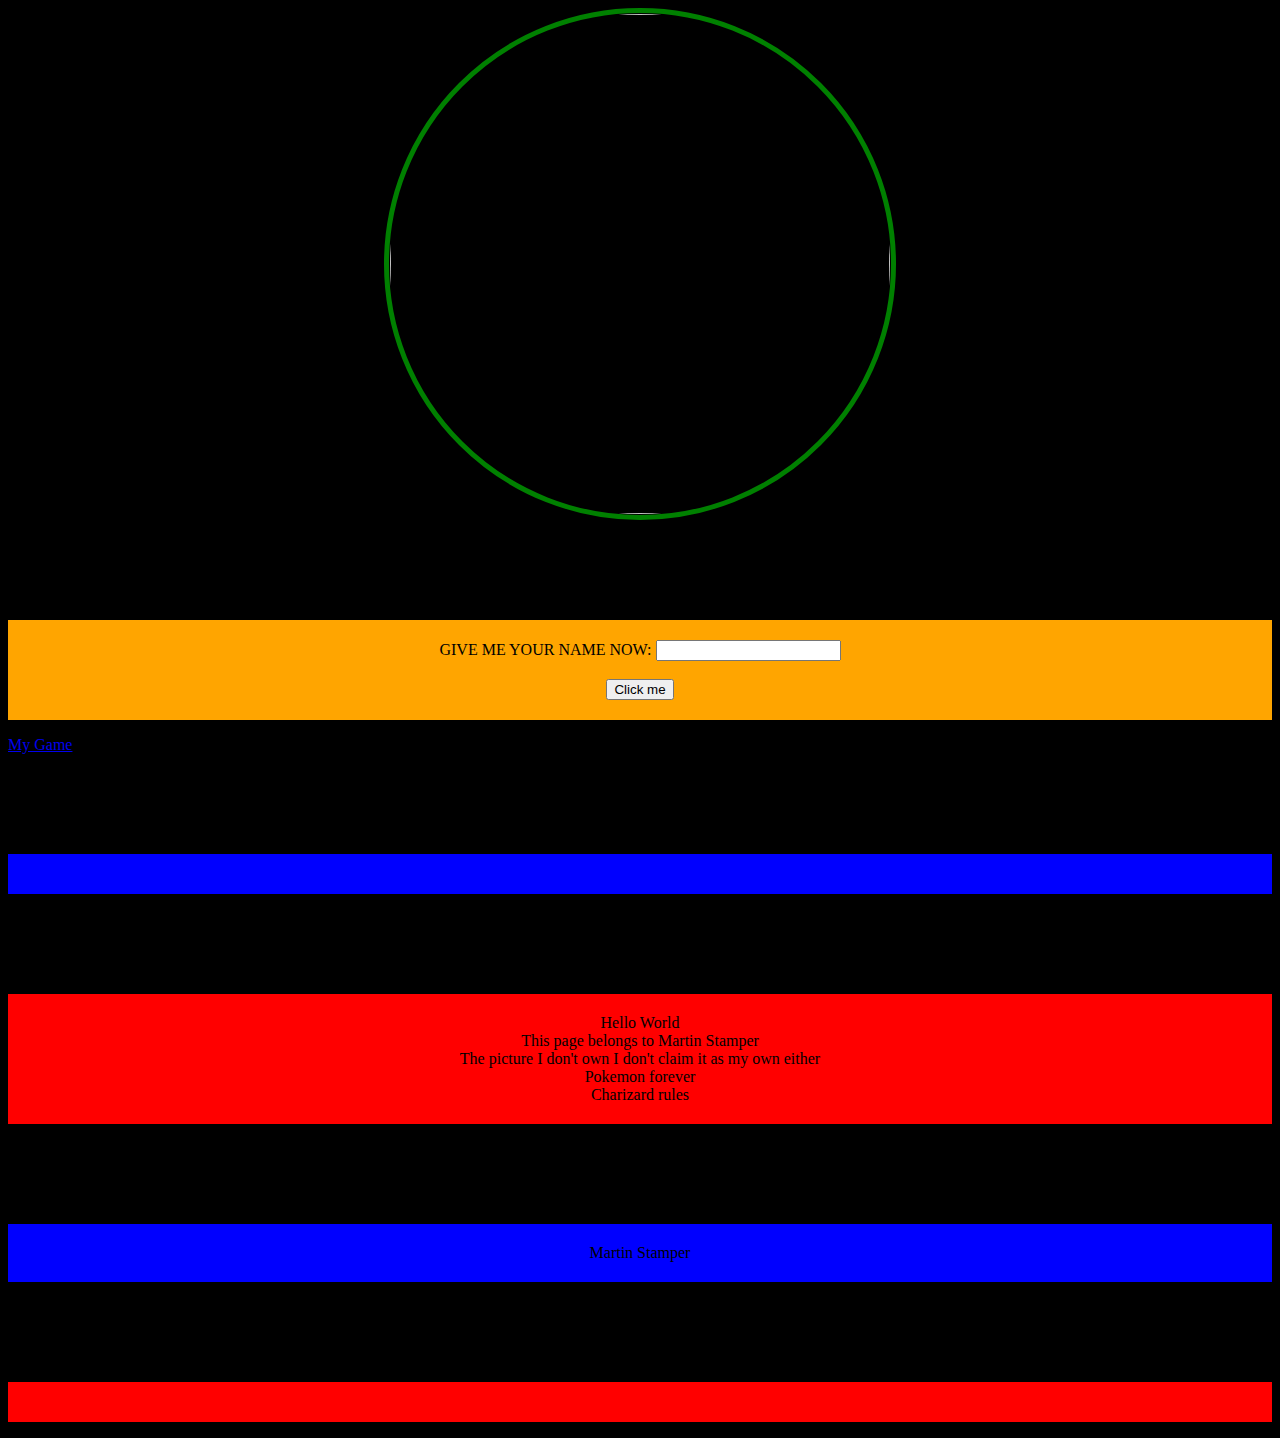
==== index.html @ dcdd928e "Update index.html" ====
<html>
  <head>
  

  </head>
  <style>
  body {
      background-color:black;
      }
      
  p {
      background-color:red;
      margin-top:100px;
      margin-left:auto;
      margin-right:auto;
      text-align:center;
      padding:20px;
      }
      
  img {
      height:500px;
      padding:1px;
      border-style:solid;
      border-color:green;
      border-width:thick;
      border-radius:50%; 
      }
    
  #name {
        background-color:blue;   
      }
      
  #form {
          background-color:orange;
      }
  
      
</style>
  <body>
      
      <center><img src="https://encrypted-tbn0.gstatic.com/images?q=tbn:ANd9GcRReZUhXGII0Ez_FVzK0N3WcQoIFktNrBMLVrFMF8c4fwkss-Ws"\></center>
    <p id="form">  
  GIVE ME YOUR NAME NOW: <input id="fname" type="text" name="fname"><br>
        <br>
      <button onclick="load()">Click me</button>
    </p>
       
       <a href = "Canvas_Example/Index_2.html">My Game</a>
        
<script>
    load()
  
          
  function myFunction(){
        document.getElementById('name').innerHTML = document.getElementById('fname').value
    }
       
  function load() {
          document.getElementById("demo").innerHTML = Date();
          document.getElementById("name").innerHTML = "Martin";
          document.getElementById("number").innerHTML = 5 + 4;
          }
</script>
        <p id="name"></p> 
    <div>
    <p>
    Hello World
    <br>
    This page belongs to Martin Stamper
    <br>
    The picture I don't own I don't claim it as my own either
    <br>
    Pokemon forever
    <br>
    Charizard rules
    </p>
    </div>  
    <p id="name">Martin Stamper</p>
      
    <p id="demo"></p>
  </body>
</html>
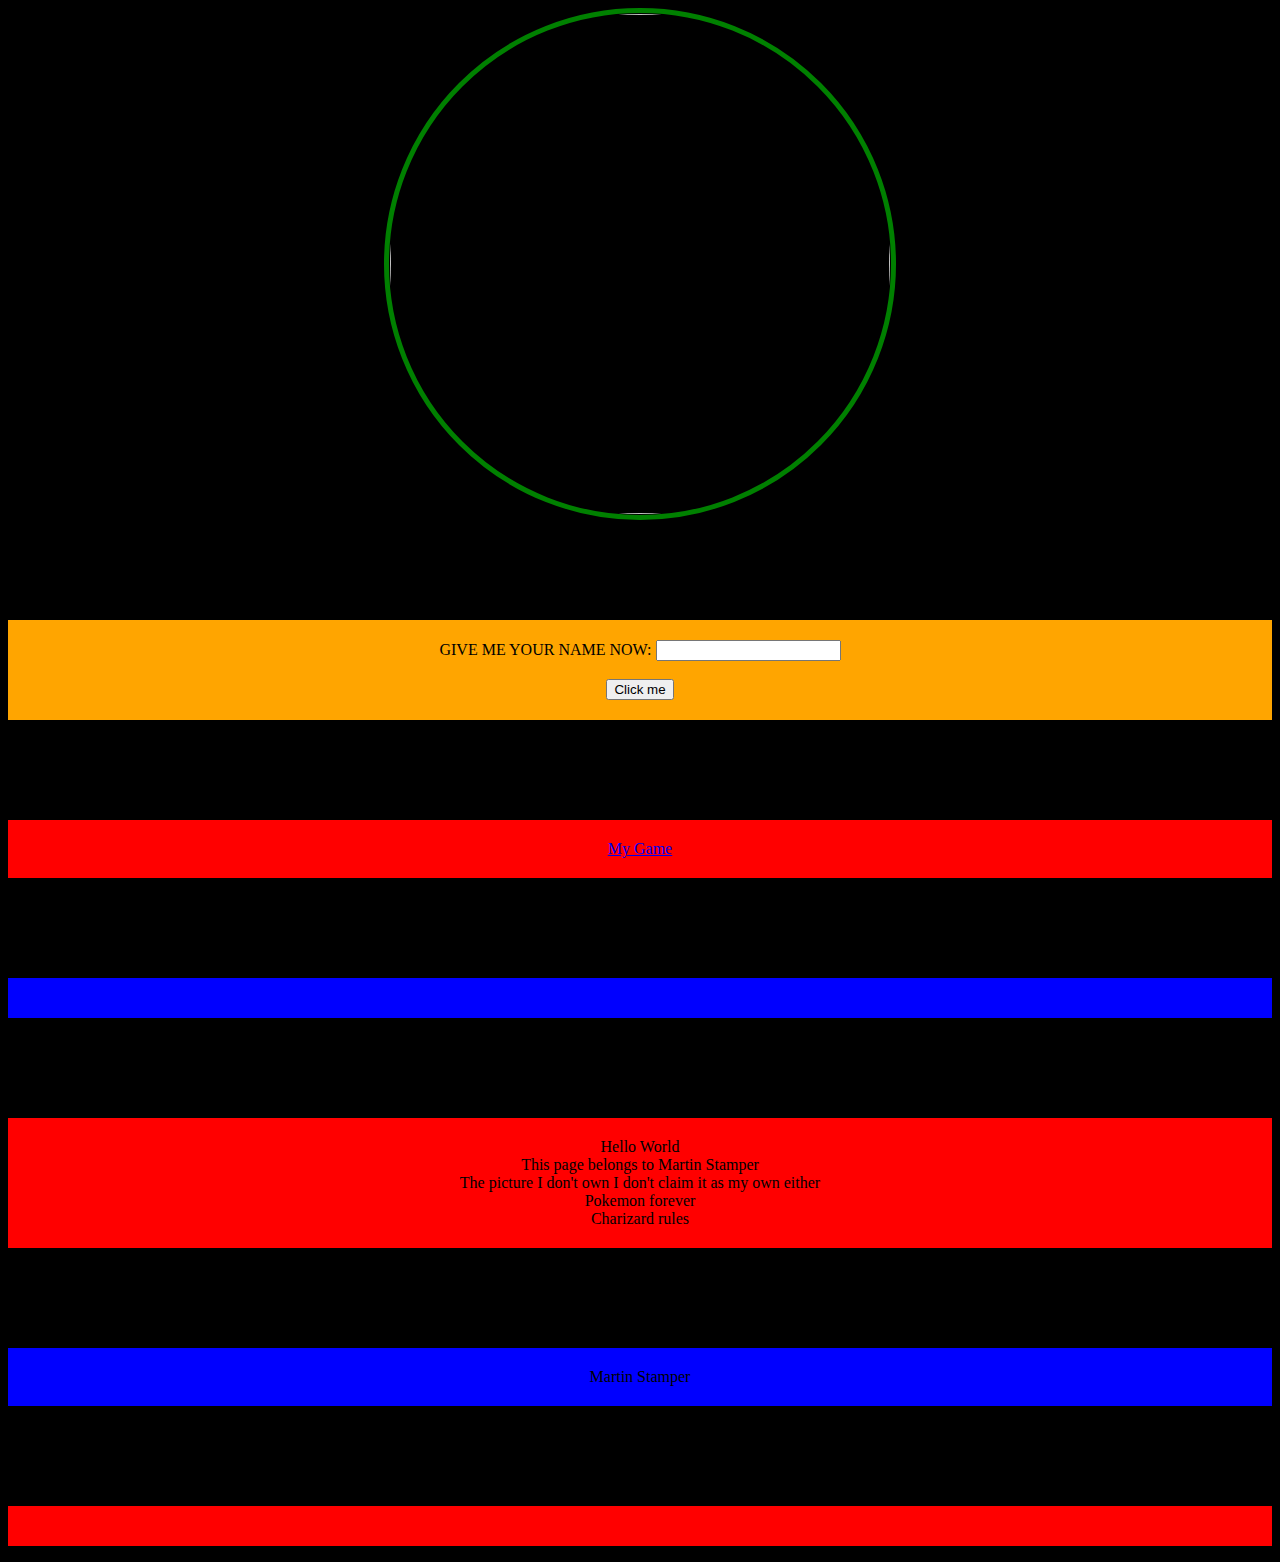
==== commit ac35dced: "Update index.html" ====
--- a/index.html
+++ b/index.html
@@ -44,9 +44,9 @@
         <br>
       <button onclick="load()">Click me</button>
     </p>
-       
+       <p>
        <a href = "Canvas_Example/Index_2.html">My Game</a>
-        
+        </p>
 <script>
     load()
   
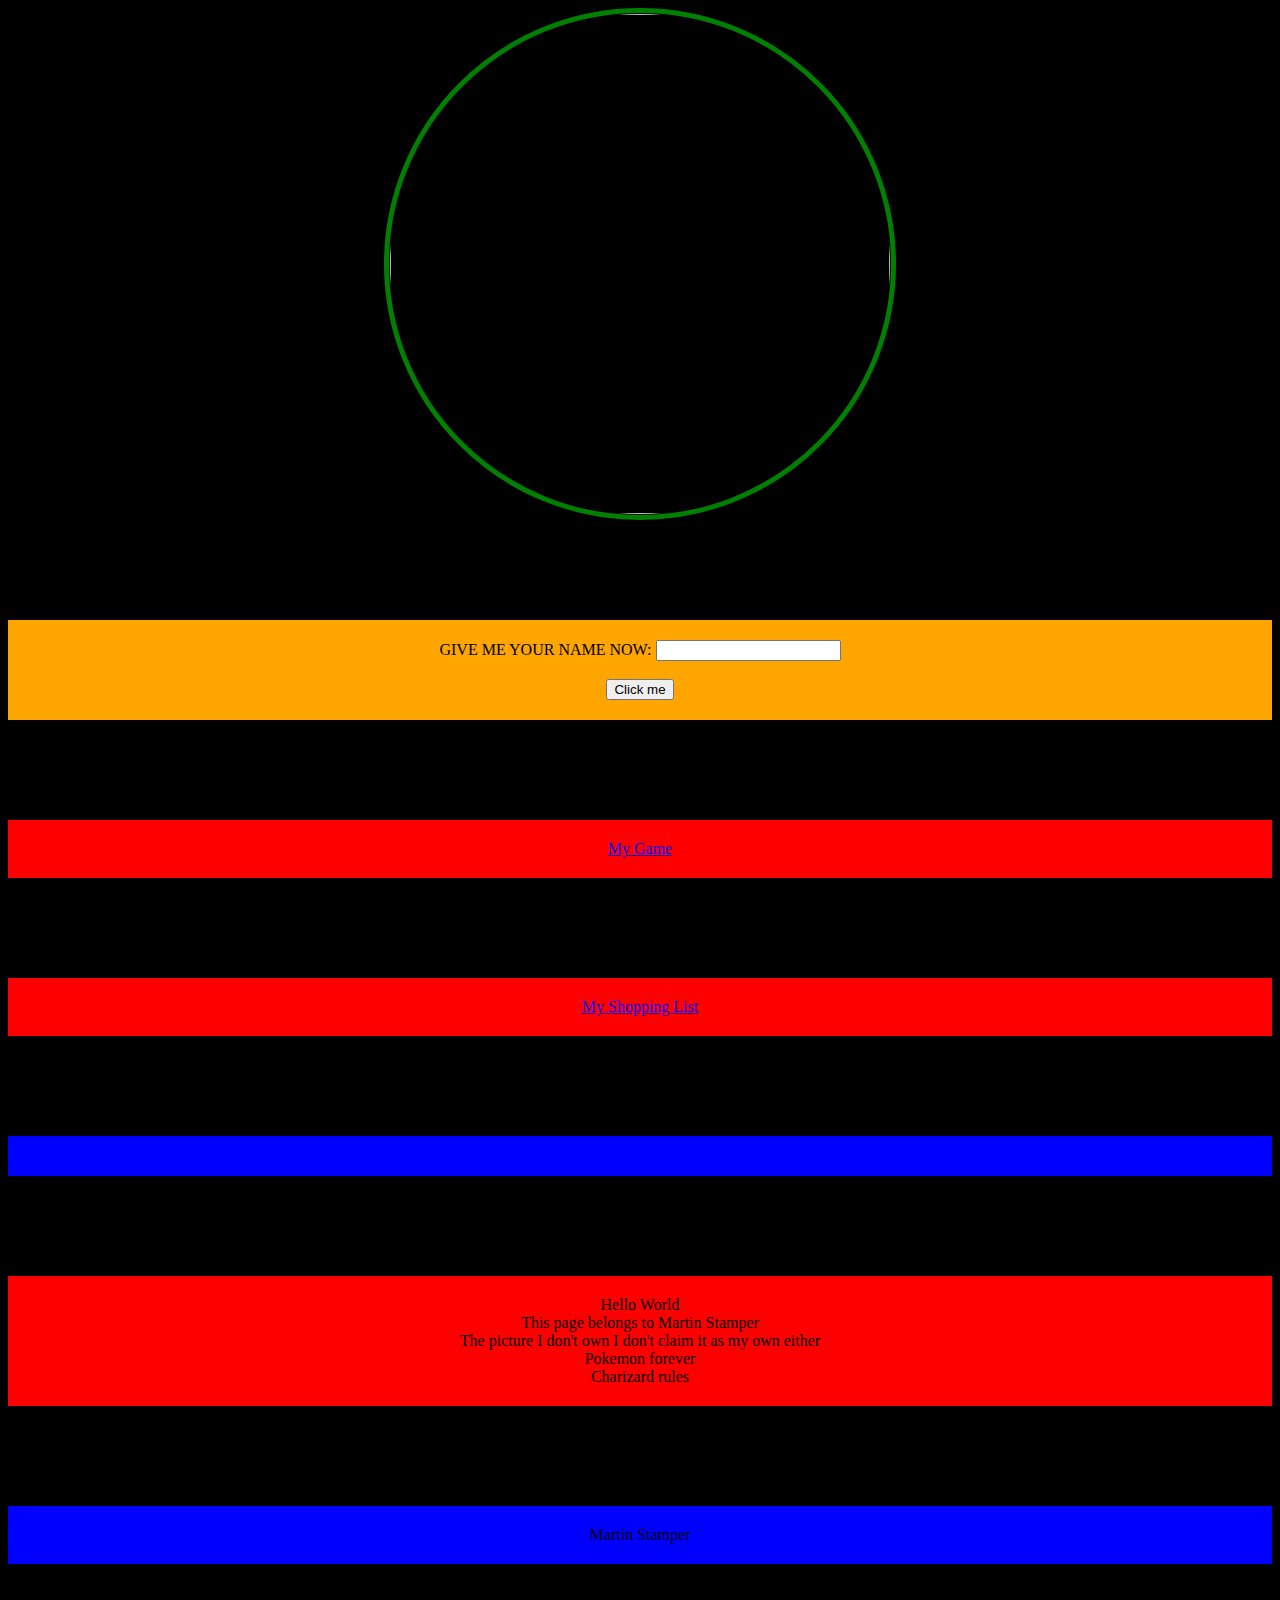
==== commit 20439f1e: "Update index.html" ====
--- a/index.html
+++ b/index.html
@@ -47,6 +47,9 @@
        <p>
        <a href = "Canvas_Example/Index_2.html">My Game</a>
         </p>
+        <p>
+          <a href ="Shopping_List/ShoppingList.htlm">My Shopping List</a>
+        </p>
 <script>
     load()
   
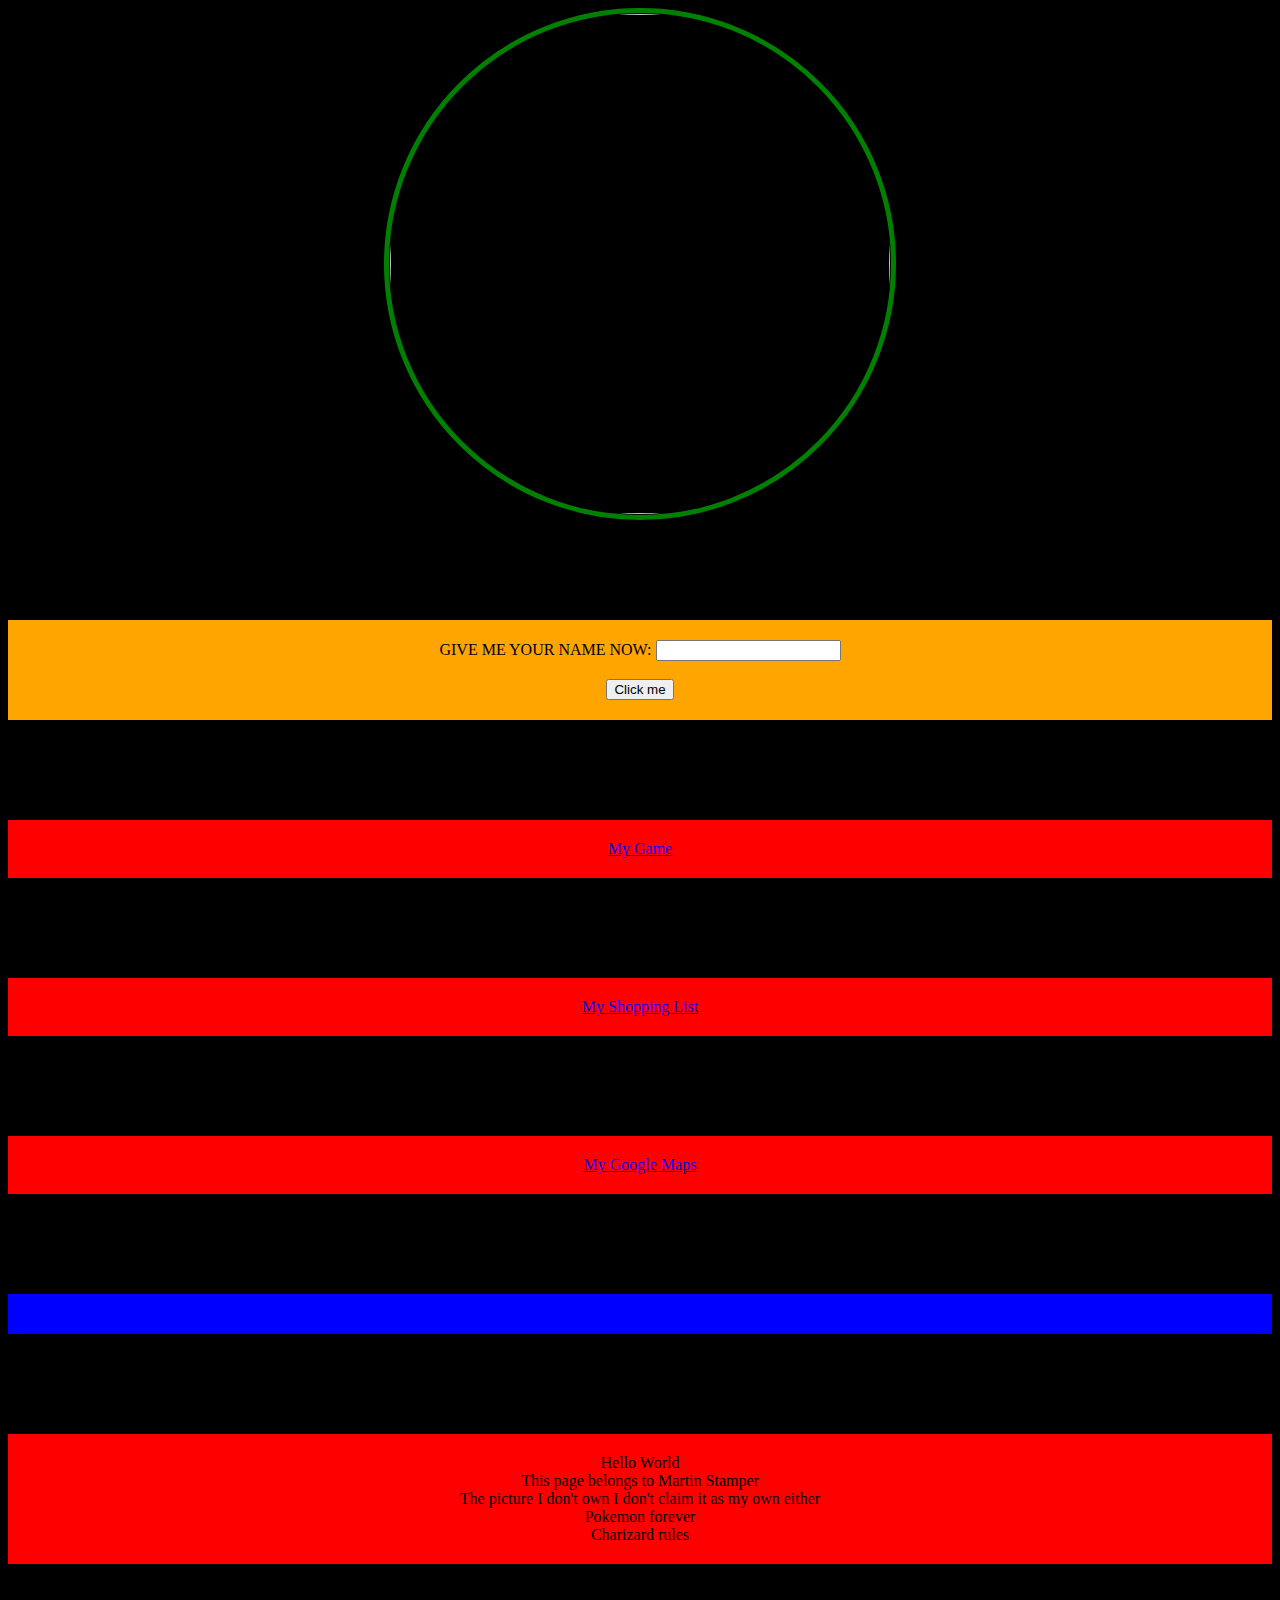
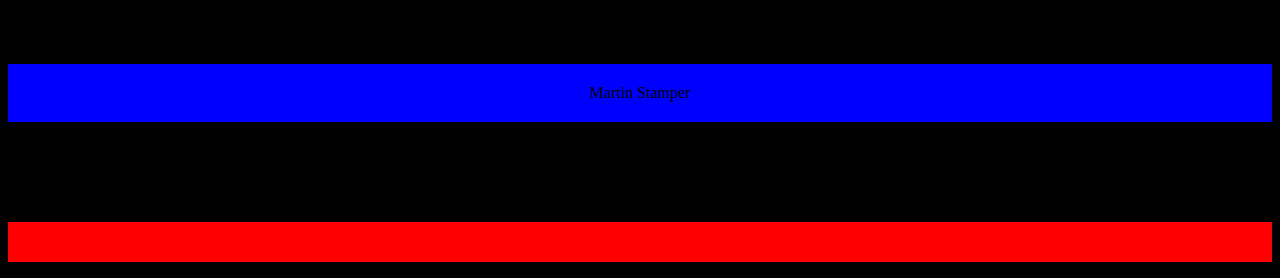
==== commit a089a46f: "Update index.html" ====
--- a/index.html
+++ b/index.html
@@ -48,7 +48,10 @@
        <a href = "Canvas_Example/Index_2.html">My Game</a>
         </p>
         <p>
-          <a href ="Shopping_List/ShoppingList.htlm">My Shopping List</a>
+          <a href ="Shopping_List/ShoppingList.html">My Shopping List</a>
+        </p>
+         <p>
+          <a href ="maps.html">My Google Maps</a>
         </p>
 <script>
     load()
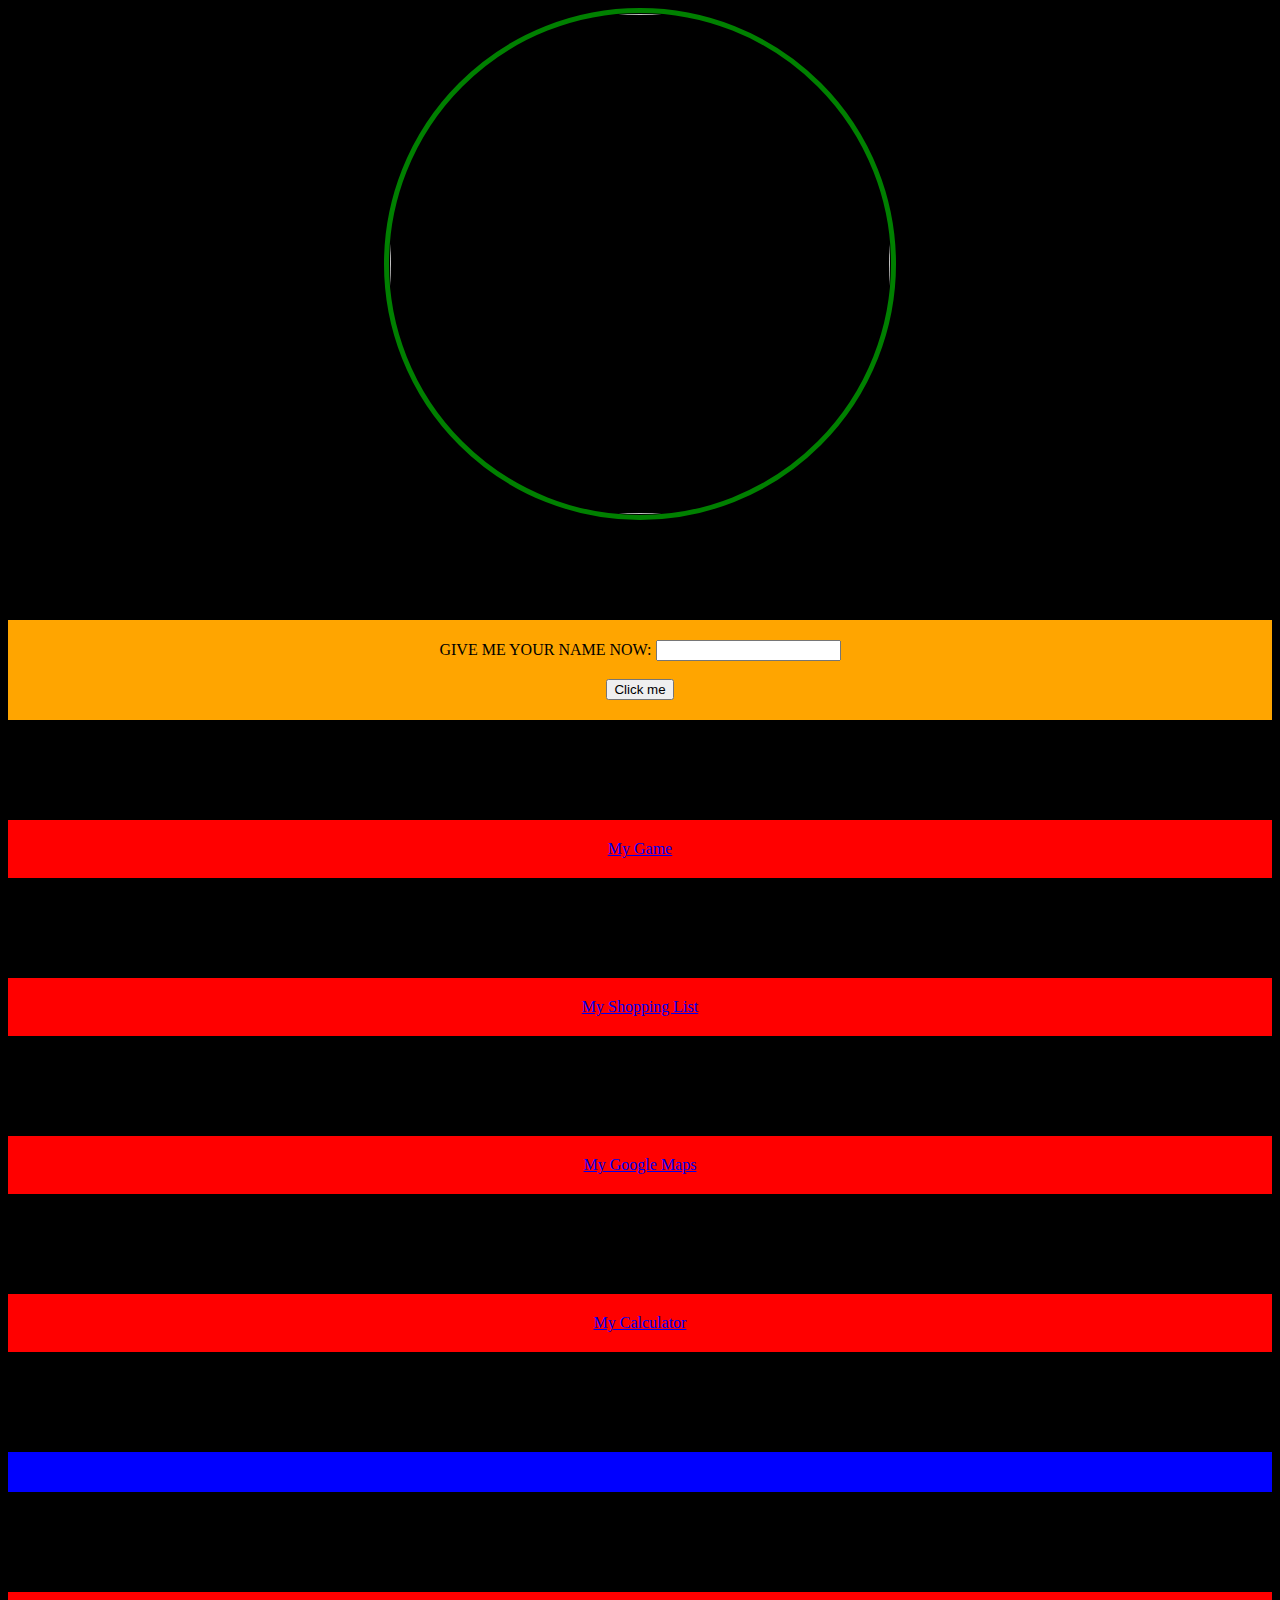
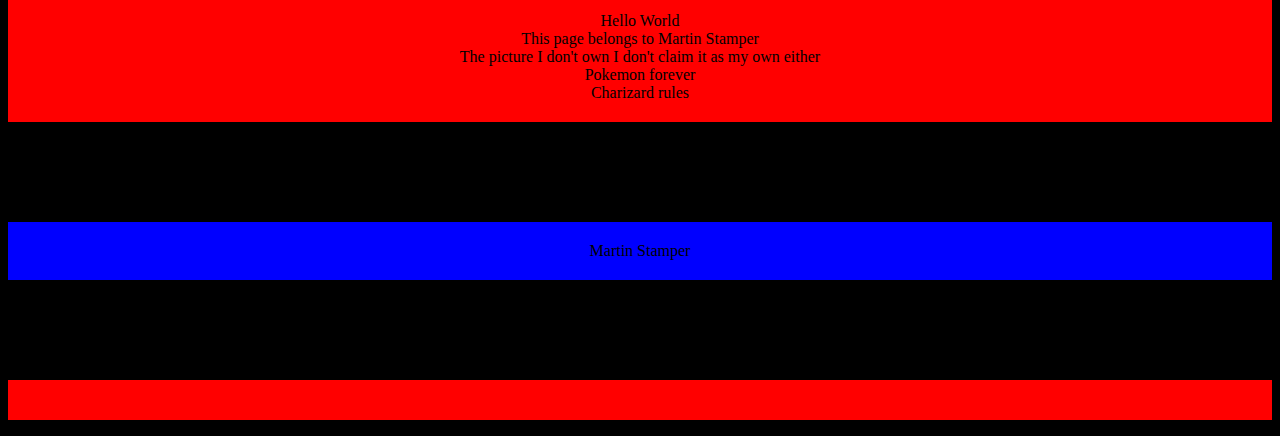
==== commit 7fe815af: "Update index.html" ====
--- a/index.html
+++ b/index.html
@@ -50,8 +50,11 @@
         <p>
           <a href ="Shopping_List/ShoppingList.html">My Shopping List</a>
         </p>
-         <p>
+        <p>
           <a href ="maps.html">My Google Maps</a>
+        </p>
+        <p>
+          <a href ="calculator.js">My Calculator</a>
         </p>
 <script>
     load()
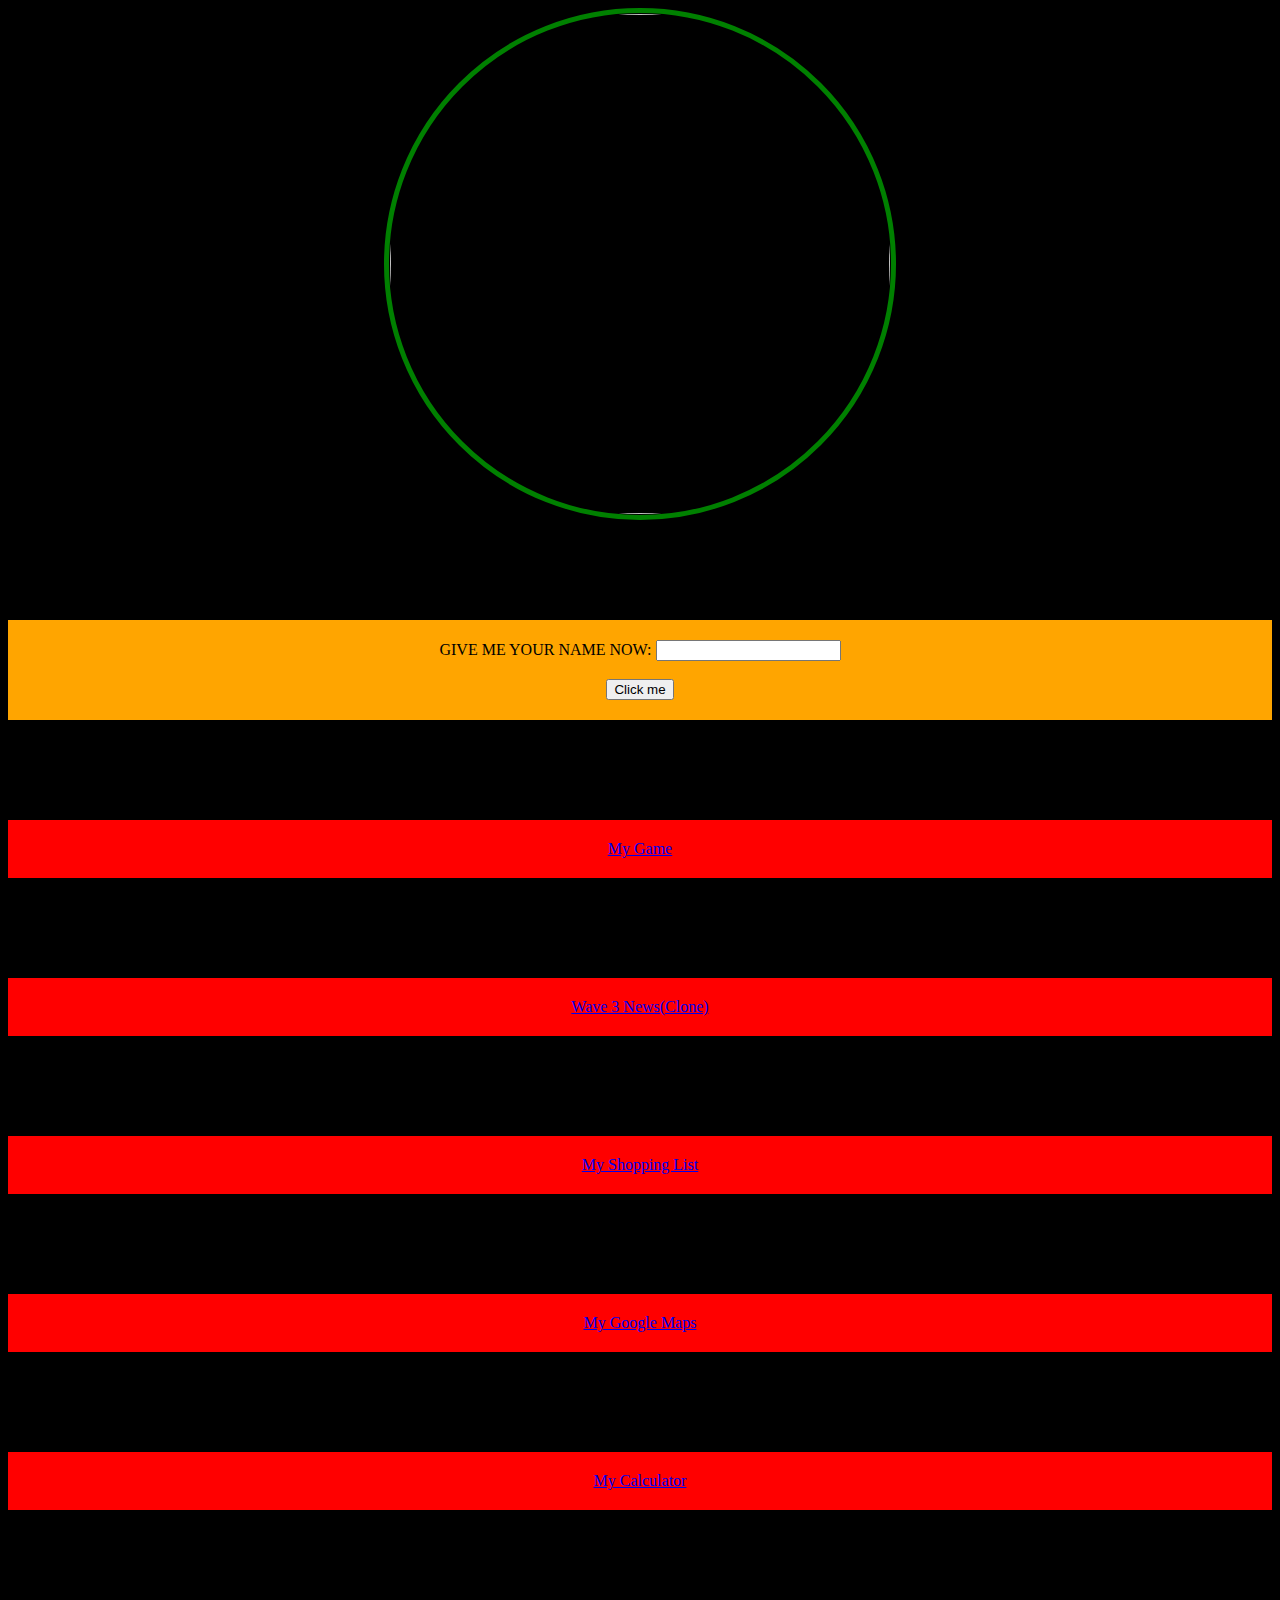
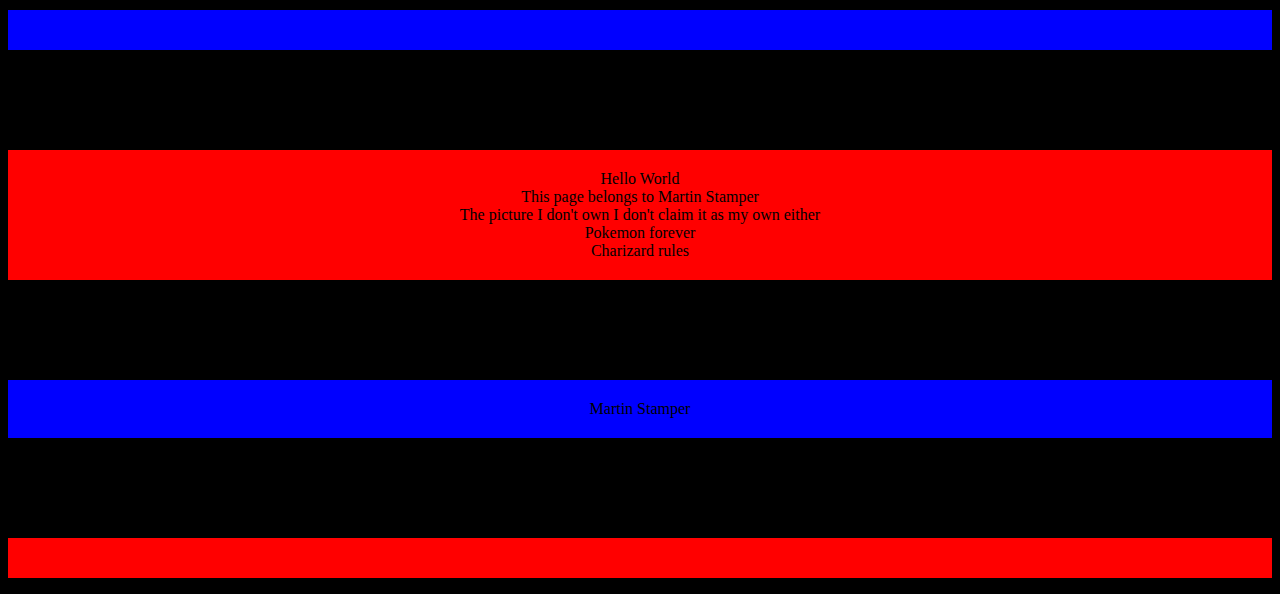
==== commit 4ec14023: "Update index.html" ====
--- a/index.html
+++ b/index.html
@@ -47,6 +47,9 @@
        <p>
        <a href = "Canvas_Example/Index_2.html">My Game</a>
         </p>
+         <p>
+       <a href = "FinalProject/NewsWebsite.html">Wave 3 News(Clone)</a>
+        </p>
         <p>
           <a href ="Shopping_List/ShoppingList.html">My Shopping List</a>
         </p>
@@ -54,7 +57,7 @@
           <a href ="maps.html">My Google Maps</a>
         </p>
         <p>
-          <a href ="calculator.js">My Calculator</a>
+          <a href ="Midterm/Index.html">My Calculator</a>
         </p>
 <script>
     load()
